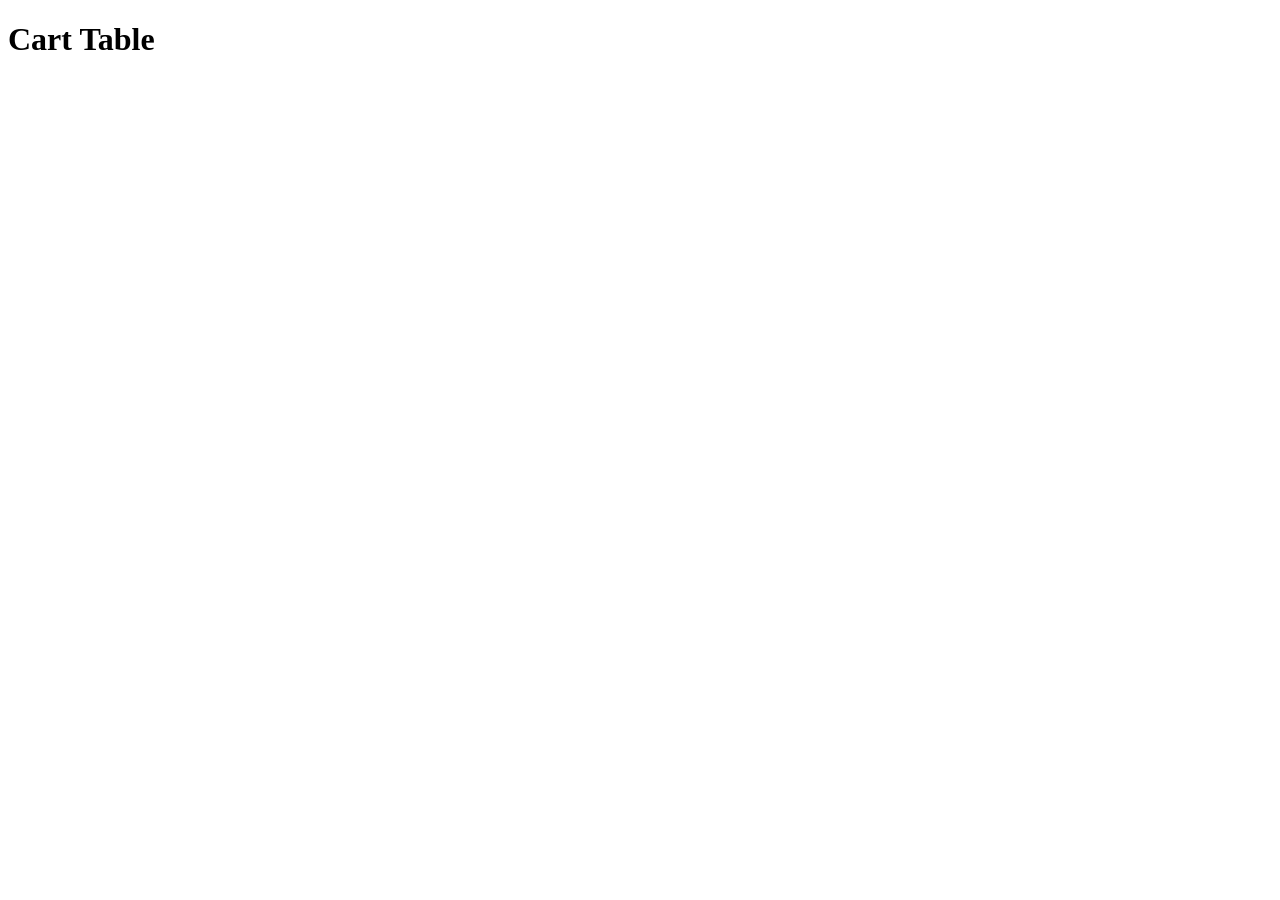
==== Cart.html @ 999a3961 "Added Cart.html" ====
<!DOCTYPE html>
<html lang="en">
<head>
    <meta charset="UTF-8">
    <meta name="viewport" content="width=device-width, initial-scale=1.0">
    <title>Document</title>
</head>
<body>
    <h1>Cart Table</h1>
</body>
</html>
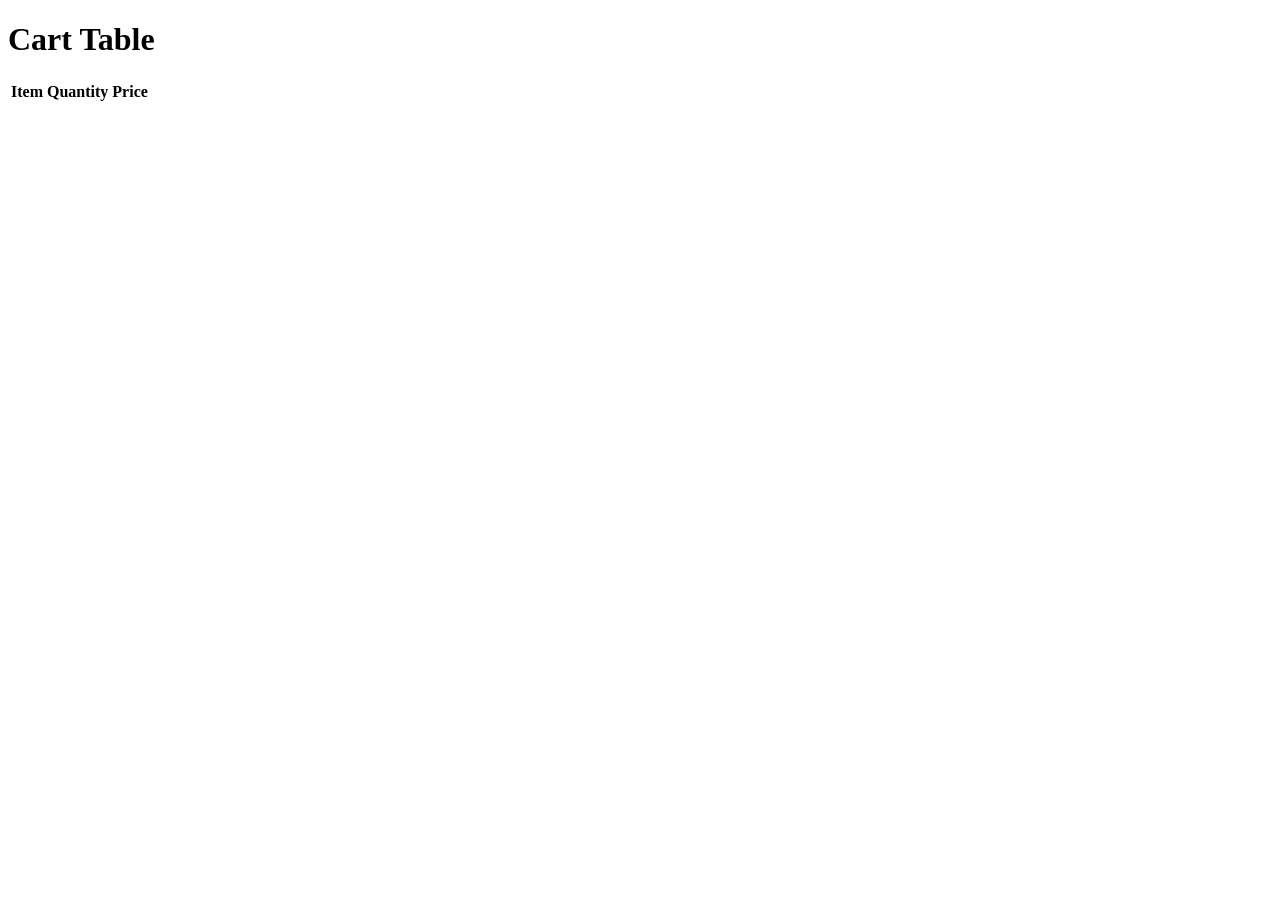
==== commit 88d26108: "For Git Conflikt" ====
--- a/Cart.html
+++ b/Cart.html
@@ -7,5 +7,17 @@
 </head>
 <body>
     <h1>Cart Table</h1>
+    <table>
+        <thead>
+            <tr>
+                <th>Item</th>
+                <th>Quantity</th>
+                <th>Price</th>
+            </tr>
+        </thead>
+        <tbody>
+            <!-- Cart items will be added here dynamically -->
+        </tbody>
+    </table>
 </body>
 </html>
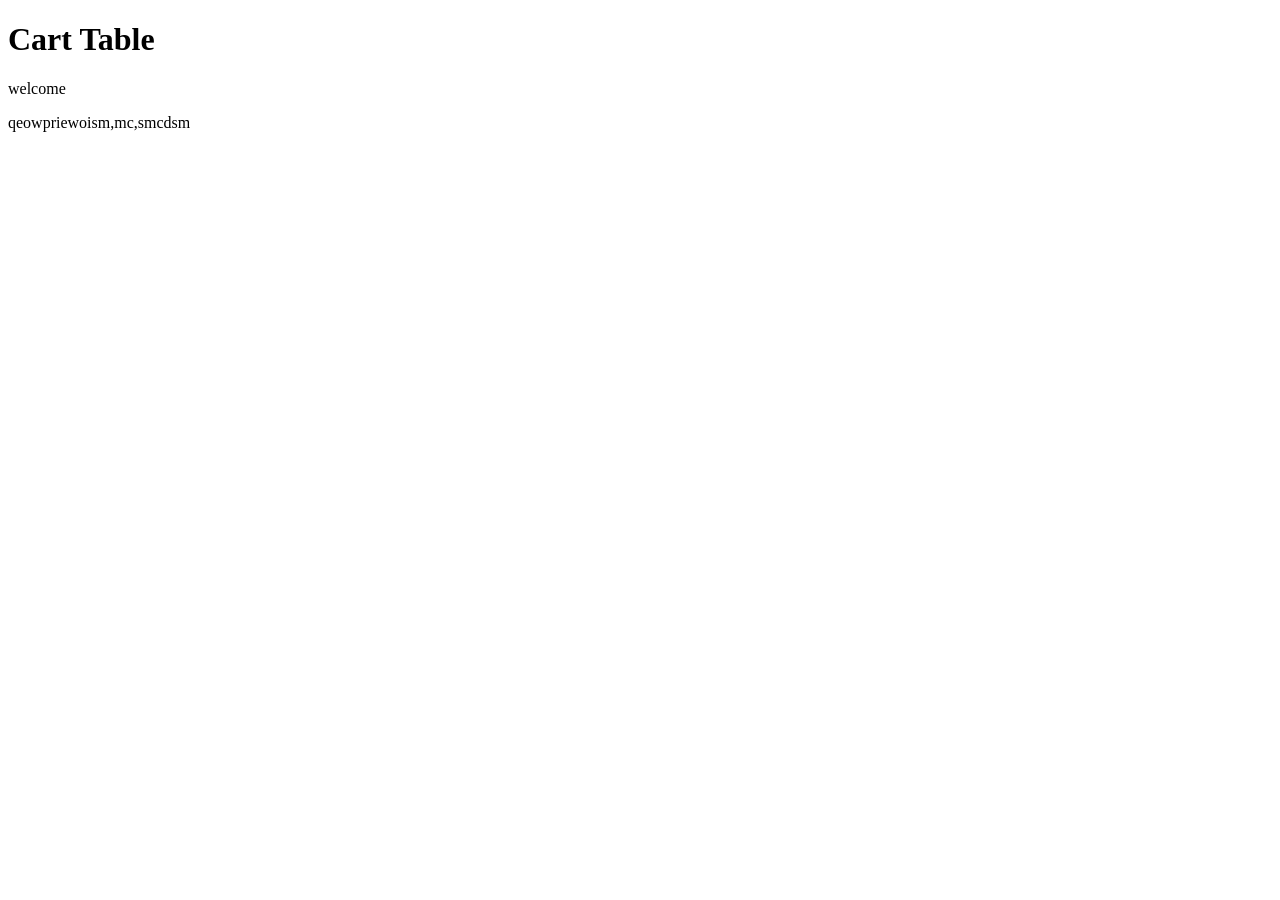
==== commit 263dea16: "did some changes in cart.html page" ====
--- a/Cart.html
+++ b/Cart.html
@@ -7,17 +7,7 @@
 </head>
 <body>
     <h1>Cart Table</h1>
-    <table>
-        <thead>
-            <tr>
-                <th>Item</th>
-                <th>Quantity</th>
-                <th>Price</th>
-            </tr>
-        </thead>
-        <tbody>
-            <!-- Cart items will be added here dynamically -->
-        </tbody>
-    </table>
+    <p>welcome</p>
+    <span>qeowpriewoism,mc,smcdsm</span>
 </body>
 </html>
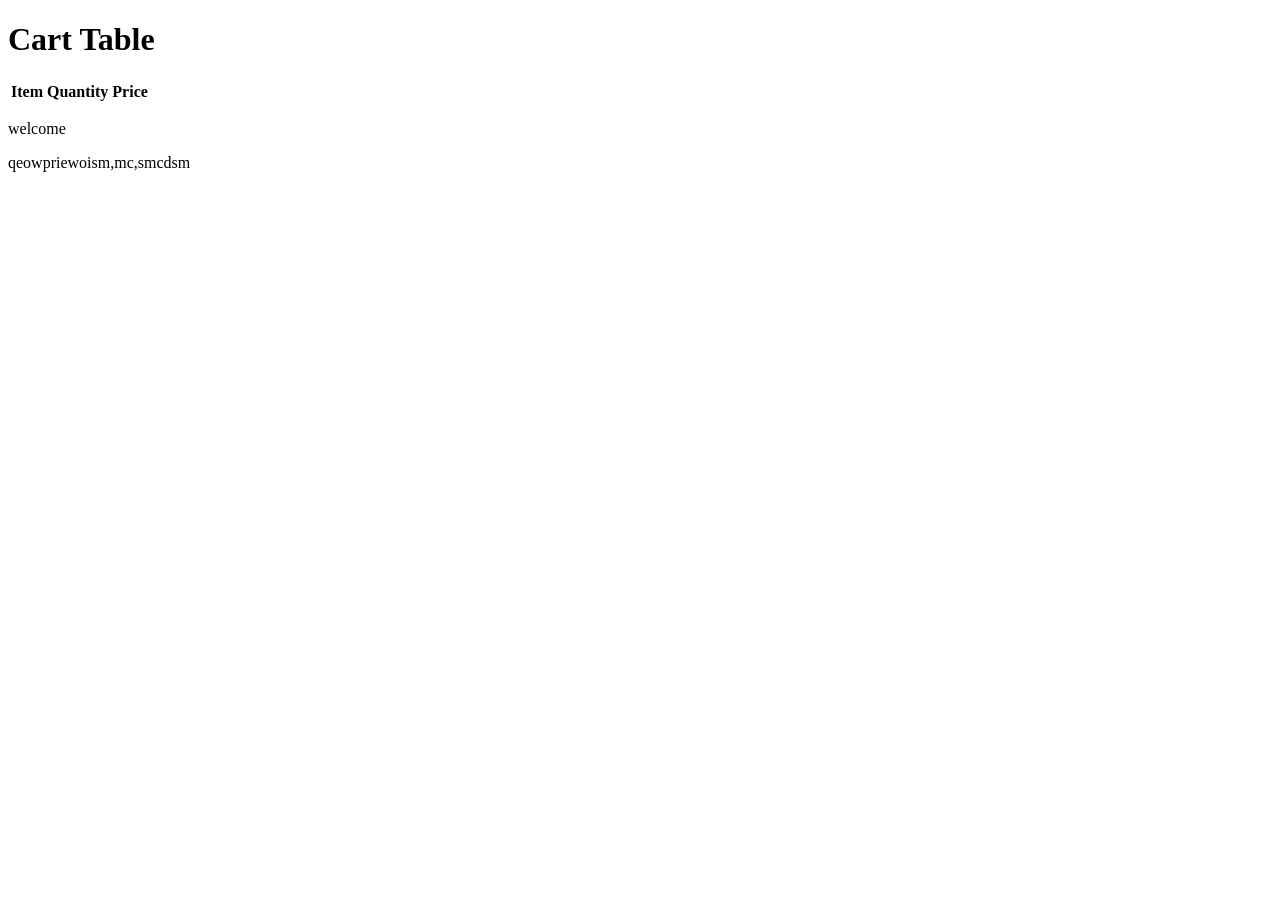
==== commit 8b2d165d: "add" ====
--- a/Cart.html
+++ b/Cart.html
@@ -7,6 +7,18 @@
 </head>
 <body>
     <h1>Cart Table</h1>
+    <table>
+        <thead>
+            <tr>
+                <th>Item</th>
+                <th>Quantity</th>
+                <th>Price</th>
+            </tr>
+        </thead>
+        <tbody>
+            <!-- Cart items will be added here dynamically -->
+        </tbody>
+    </table>
     <p>welcome</p>
     <span>qeowpriewoism,mc,smcdsm</span>
 </body>
